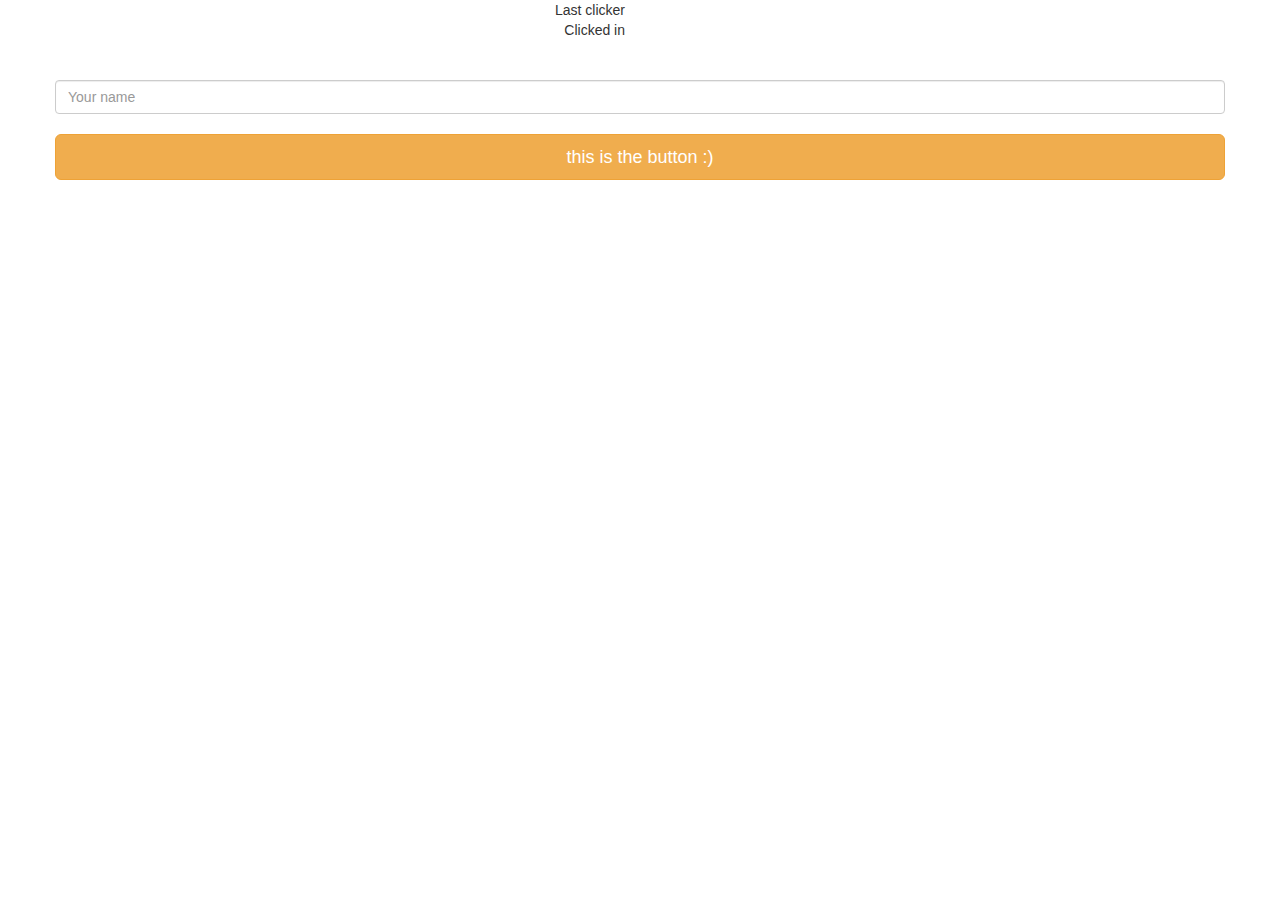
==== app/templates/index.html @ b872469e "Show alert when failing to the update request fails" ====
<!DOCTYPE html>
<html>
<head>
    <meta http-equiv="Content-Type" content="text/html; charset=UTF-8">
    <meta charset="utf-8">
    <title> The Dima's Button for the interview at BoxKite</title>
    <link rel="stylesheet" href="https://maxcdn.bootstrapcdn.com/bootstrap/3.3.2/css/bootstrap.min.css"></link>
    <link rel="stylesheet" href="static/thebutton.css"></link>
    <script src="static/thebutton.js"></script>
</head>
<body>
    <div class="landing container">
        <div class="alert alert-danger" id="server-down-alert" style="display:none;">
            <strong>Oh snap!</strong>
            <p> Error accessing server when attempting to update the data. 
                Server must be down or something </p>
        </div>
        <div id="status-panel">
            <div class="row">
                <div class="col-xs-6 text-right">
                    Last clicker 
                </div>
                <div class="col-xs-6">
                    <strong id="clicker-name"></strong>
                </div>
            </div>
            <div class="row">
                <div class="col-xs-6 text-right">
                Clicked in 
                </div>
                <div class="col-xs-6">
                    <strong id="timer"></strong>
                </div>
            </div>
        </div>
        <br><br>
        <div class="row">
            <form>
                <div class="form-group">
                    <input id="username" class="form-control" placeholder="Your name" />
                    <br>
                    <button id="thebutton" type="button" class="btn btn-warning btn-lg btn-block">
                    this is the button :)
                    </button>
                </div>
            <form>
        </div>
    </div>
</body>
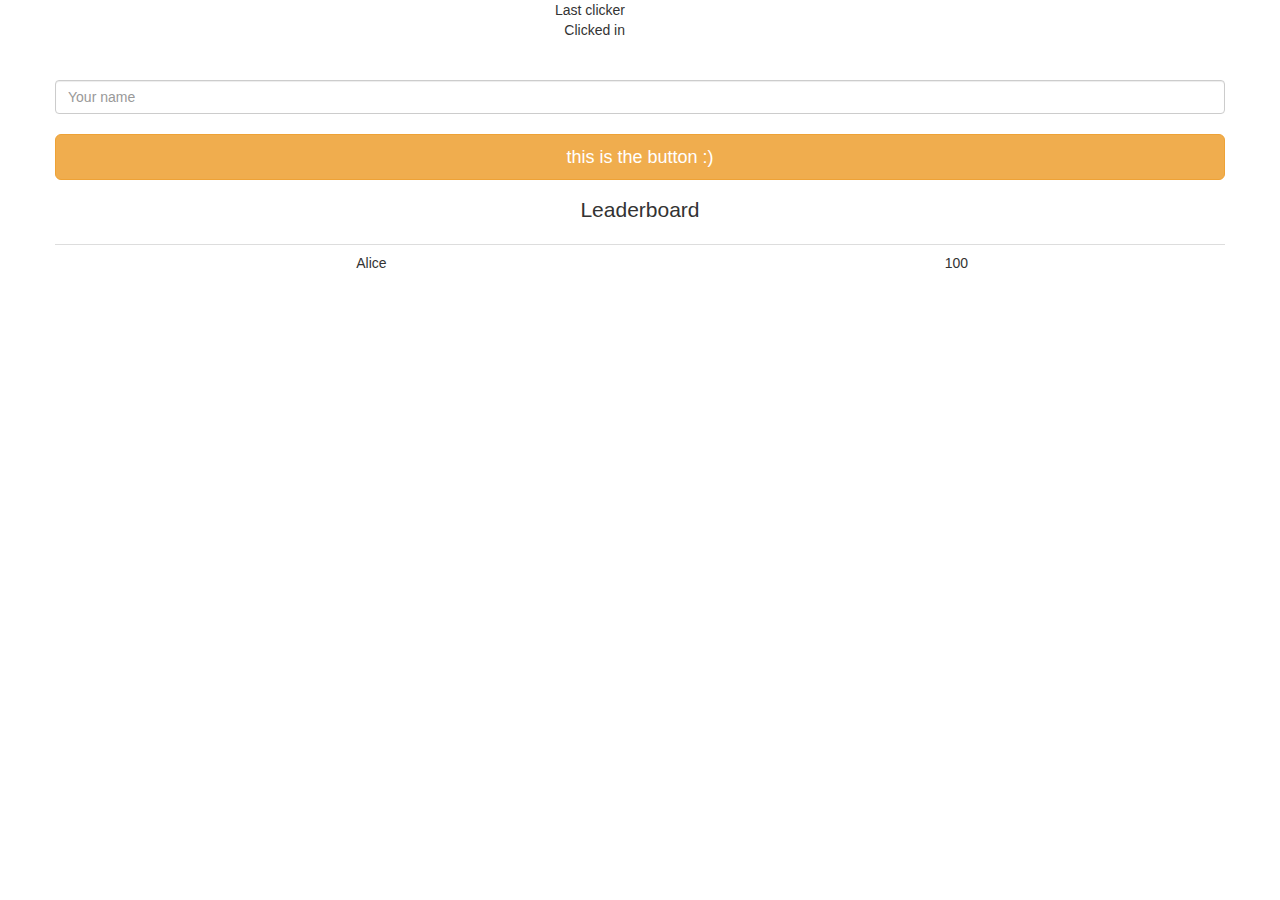
==== commit 51ee4b73: "Scaffolding the leaderboard" ====
--- a/app/templates/index.html
+++ b/app/templates/index.html
@@ -45,5 +45,31 @@
                 </div>
             <form>
         </div>
+        <div class="row" id="score-panel" style="display:none;">
+            <div class="col-xs-6 text-right">
+                your score 
+            </div>
+            <div class="col-xs-6">
+                <strong id="score"></strong> secs
+            </div>
+        </div>
+    </div>
+
+    <div class="leaderboard container text-center">
+        <div class="row">
+            <p class="lead">Leaderboard</p>
+            <table class="table table-hover">
+                <tbody id="leaderboard">
+                    <tr>
+                        <td>
+                            Alice
+                        </td>
+                        <td>
+                            100
+                        </td>
+                    </tr>
+                </tbody>
+            </table>
+        </div>
     </div>
 </body>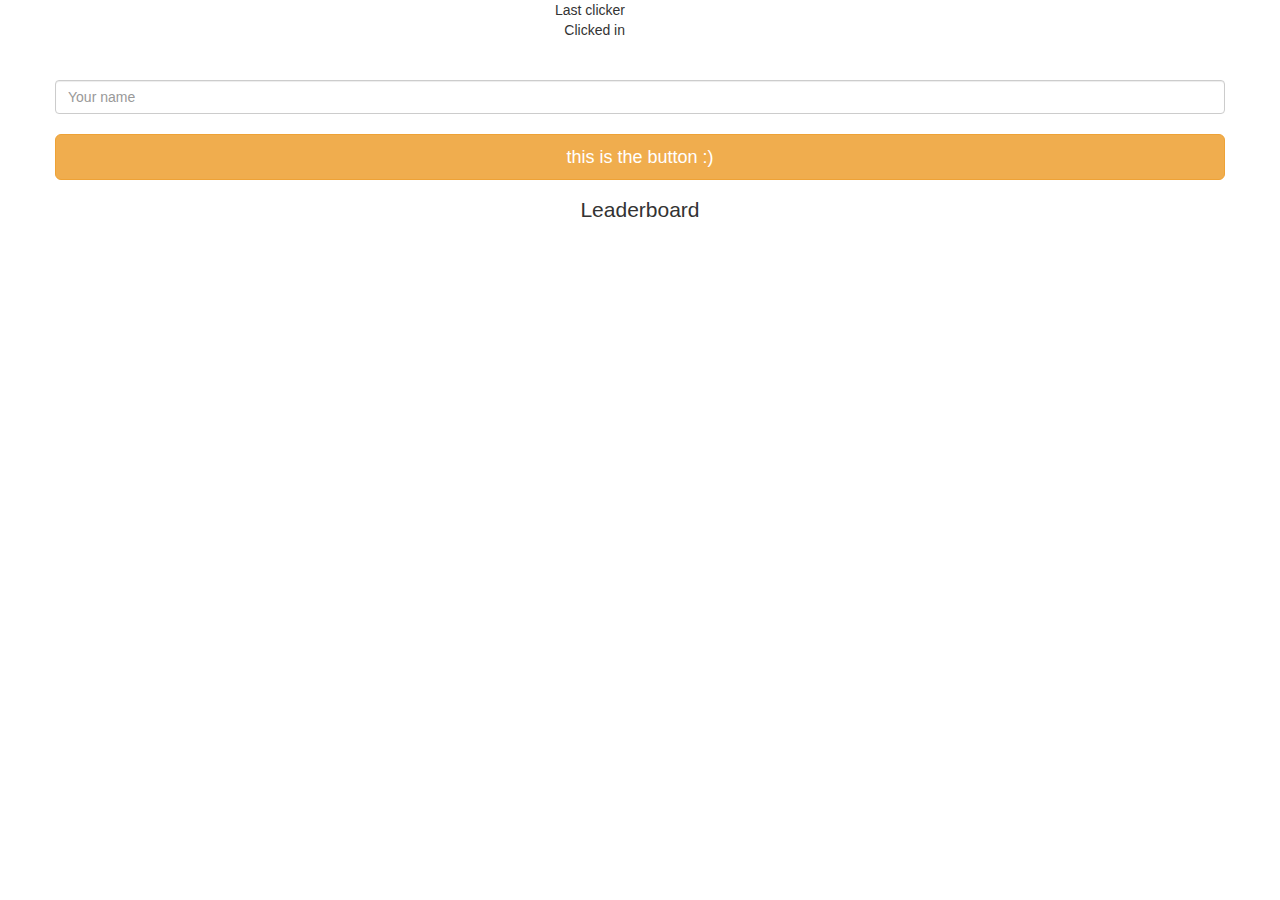
==== commit a97f4358: "Populate leaderboard table" ====
--- a/app/templates/index.html
+++ b/app/templates/index.html
@@ -55,21 +55,15 @@
         </div>
     </div>
 
-    <div class="leaderboard container text-center">
+    <div class="leaderboard container">
         <div class="row">
-            <p class="lead">Leaderboard</p>
-            <table class="table table-hover">
-                <tbody id="leaderboard">
-                    <tr>
-                        <td>
-                            Alice
-                        </td>
-                        <td>
-                            100
-                        </td>
-                    </tr>
-                </tbody>
-            </table>
+            <div class="col-xs-12">
+                <p class=" text-center lead">Leaderboard</p>
+                <table class="table table-hover">
+                    <tbody id="leaderboard">
+                    </tbody>
+                </table>
+            </div>
         </div>
     </div>
 </body>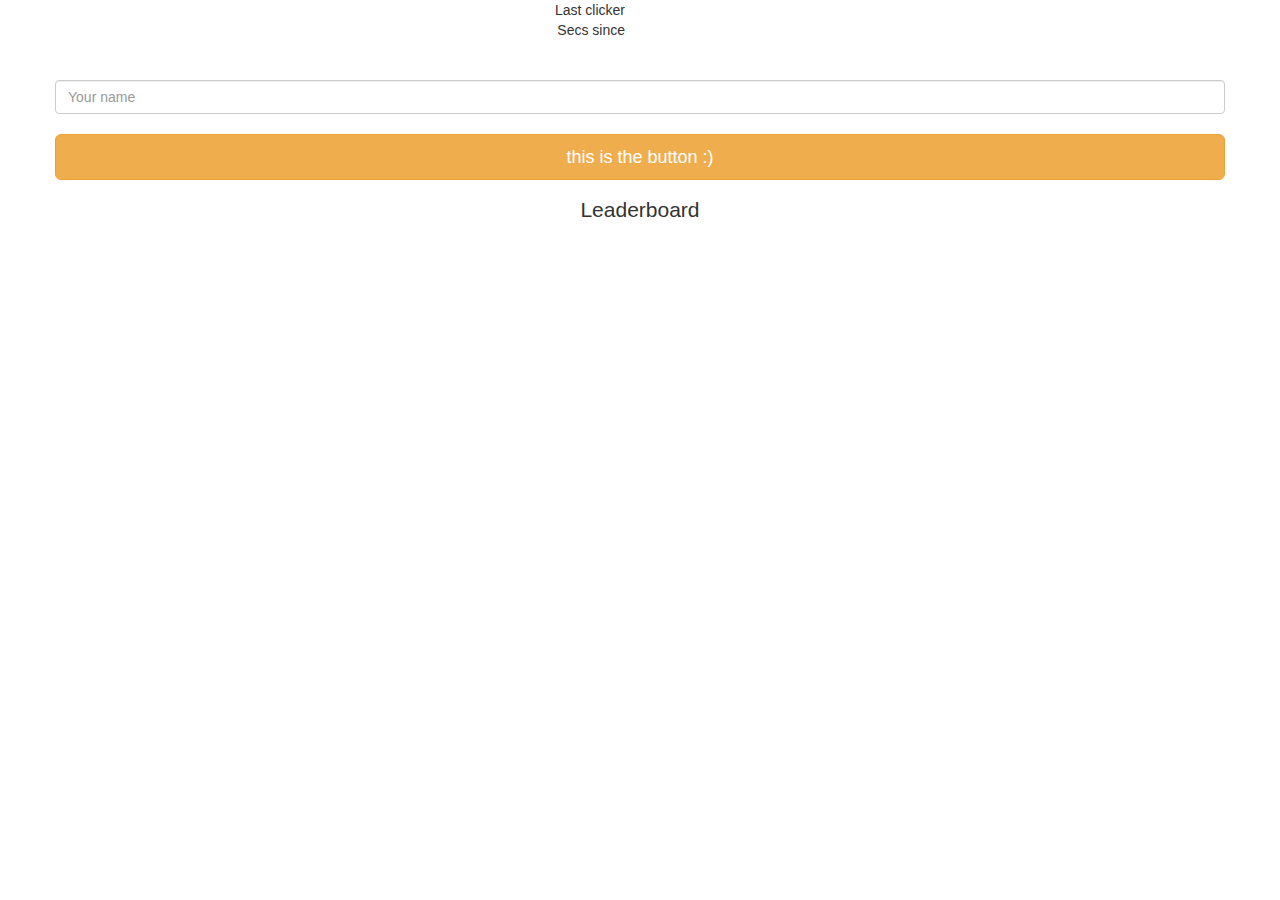
==== commit df6fd7bc: "When click validation on server side fails, show error message on page" ====
--- a/app/templates/index.html
+++ b/app/templates/index.html
@@ -26,7 +26,7 @@
             </div>
             <div class="row">
                 <div class="col-xs-6 text-right">
-                Clicked in 
+                Secs since 
                 </div>
                 <div class="col-xs-6">
                     <strong id="timer"></strong>
@@ -37,6 +37,9 @@
         <div class="row">
             <form>
                 <div class="form-group">
+                    <div class="alert alert-danger" id="failed-click-alert" style="display:none;">
+                    </div>
+
                     <input id="username" class="form-control" placeholder="Your name" />
                     <br>
                     <button id="thebutton" type="button" class="btn btn-warning btn-lg btn-block">
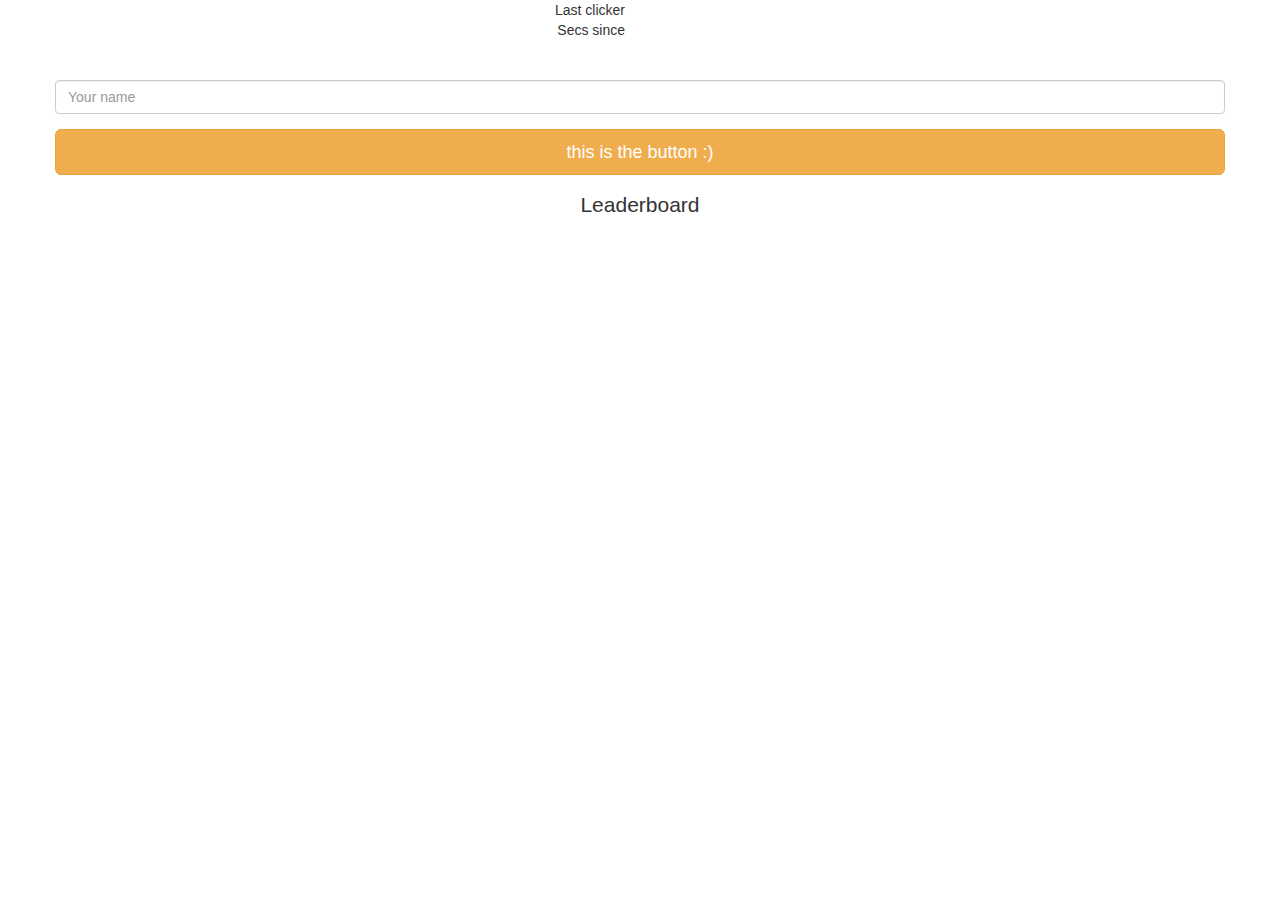
==== commit 8b49499d: "Move up the panel that shows your score" ====
--- a/app/templates/index.html
+++ b/app/templates/index.html
@@ -41,21 +41,25 @@
                     </div>
 
                     <input id="username" class="form-control" placeholder="Your name" />
-                    <br>
+                </div>
+            </form>
+            <div class="row" id="score-panel" style="display:none;">
+                <div class="col-xs-6 text-right">
+                    your score 
+                </div>
+                <div class="col-xs-6">
+                    <strong id="score"></strong> secs
+                </div>
+            </div>
+            <form>
+                <div class="form-group">
                     <button id="thebutton" type="button" class="btn btn-warning btn-lg btn-block">
                     this is the button :)
                     </button>
                 </div>
             <form>
         </div>
-        <div class="row" id="score-panel" style="display:none;">
-            <div class="col-xs-6 text-right">
-                your score 
-            </div>
-            <div class="col-xs-6">
-                <strong id="score"></strong> secs
-            </div>
-        </div>
+
     </div>
 
     <div class="leaderboard container">
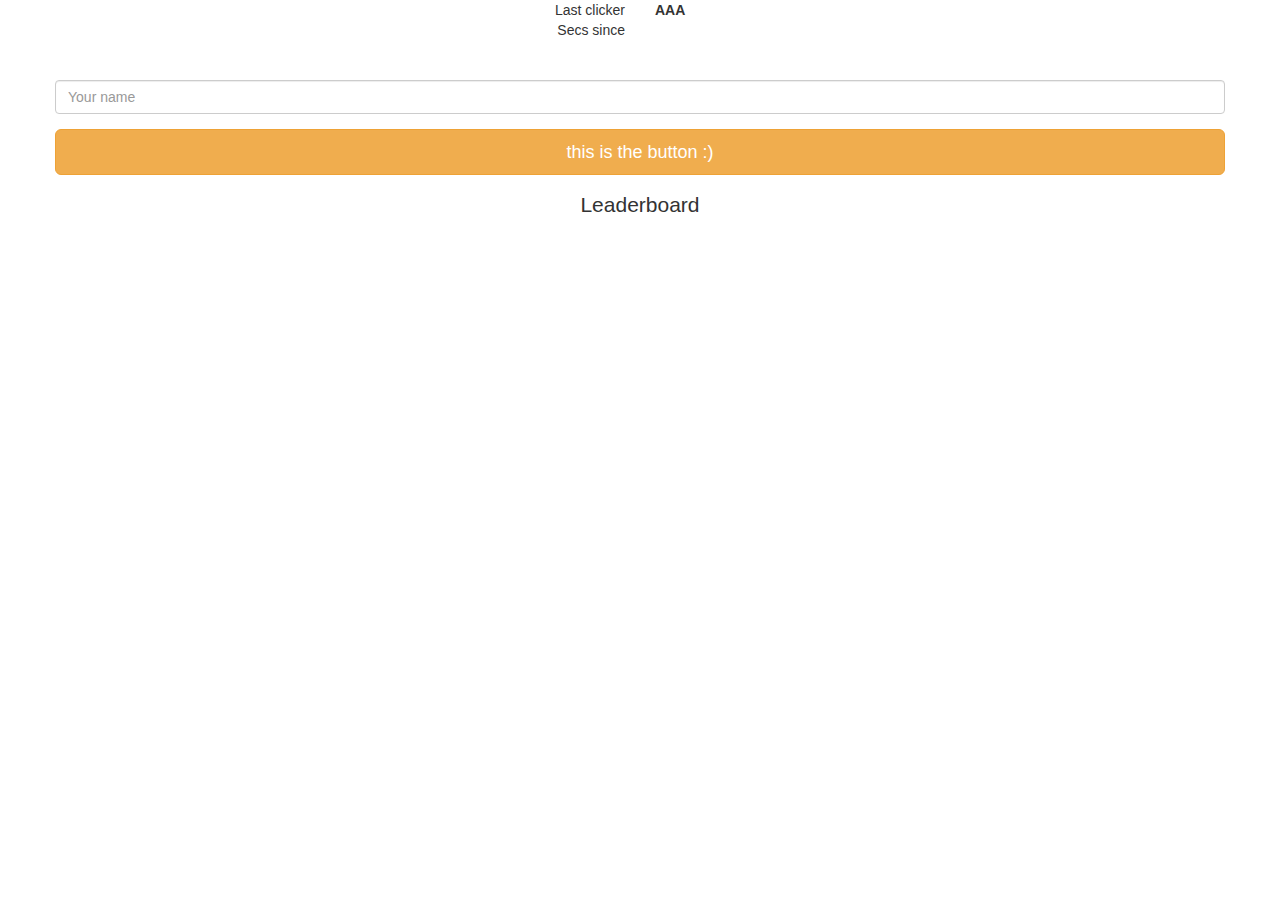
==== commit 7d7a391d: "Code written during the TopHat interview" ====
--- a/app/templates/index.html
+++ b/app/templates/index.html
@@ -3,7 +3,7 @@
 <head>
     <meta http-equiv="Content-Type" content="text/html; charset=UTF-8">
     <meta charset="utf-8">
-    <title> The Dima's Button for the interview at BoxKite</title>
+    <title> The Dima's Button</title>
     <link rel="stylesheet" href="https://maxcdn.bootstrapcdn.com/bootstrap/3.3.2/css/bootstrap.min.css"></link>
     <link rel="stylesheet" href="static/thebutton.css"></link>
     <script src="static/thebutton.js"></script>
@@ -12,21 +12,21 @@
     <div class="landing container">
         <div class="alert alert-danger" id="server-down-alert" style="display:none;">
             <strong>Oh snap!</strong>
-            <p> Error accessing server when attempting to update the data. 
+            <p> Error accessing server when attempting to update the data.
                 Server must be down or something </p>
         </div>
         <div id="status-panel">
             <div class="row">
                 <div class="col-xs-6 text-right">
-                    Last clicker 
+                    Last clicker
                 </div>
                 <div class="col-xs-6">
-                    <strong id="clicker-name"></strong>
+                    <strong id="clicker-name">AAA</strong>
                 </div>
             </div>
             <div class="row">
                 <div class="col-xs-6 text-right">
-                Secs since 
+                Secs since
                 </div>
                 <div class="col-xs-6">
                     <strong id="timer"></strong>
@@ -45,7 +45,7 @@
             </form>
             <div class="row" id="score-panel" style="display:none;">
                 <div class="col-xs-6 text-right">
-                    your score 
+                    your score
                 </div>
                 <div class="col-xs-6">
                     <strong id="score"></strong> secs
@@ -73,4 +73,4 @@
             </div>
         </div>
     </div>
-</body>+</body>
